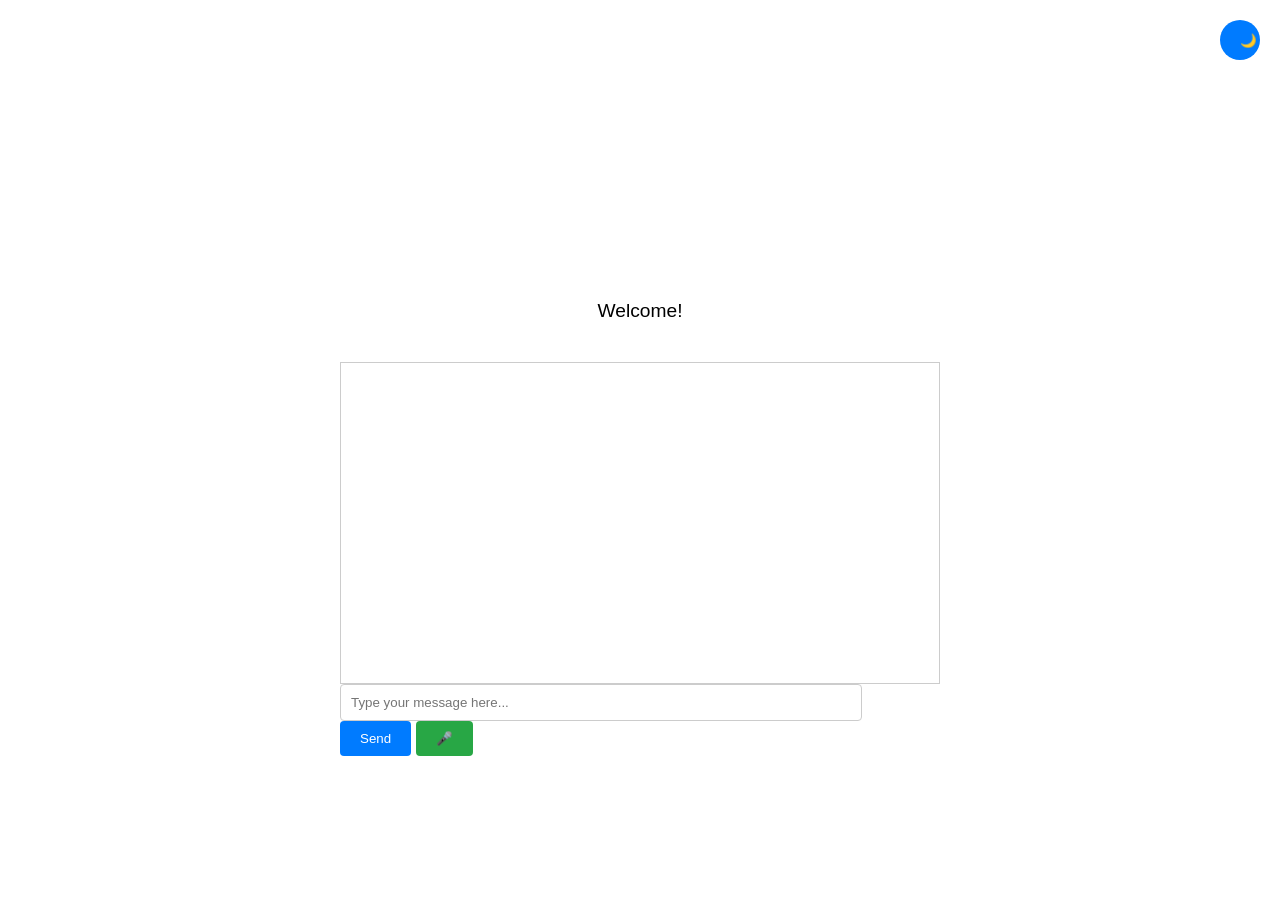
==== index.html @ 46818058 "Add files via upload" ====
<!DOCTYPE html>
<html lang="en">
<head>
    <meta charset="UTF-8">
    <meta name="viewport" content="width=device-width; height=device-height;">
    <link rel="stylesheet" href="resource://content-accessible/ImageDocument.css">
    <link rel="stylesheet" href="resource://content-accessible/TopLevelImageDocument.css">
    <title>file.jpg (JPEG Image, 640&nbsp;×&nbsp;640 pixels)</title>
    <link rel="stylesheet" href="styles.css">
</head>
<body>
    <img src="file.jpg" alt="file.jpg" style="margin-top: 20px; width: 250px; height: 250px; border-radius: 50%;">
        <div id="welcome-message">Welcome!</div>
        <button id="dark-mode-toggle" style="position: absolute; top: 20px; right: 20px; border-radius: 50%; width: 40px; height: 40px; background-color: #007bff; color: white; border: none; cursor: pointer;">🌙</button>
        <div id="chat-container">
        <div id="messages"></div>
        <div>
            <input type="text" id="input" placeholder="Type your message here...">
            <button id="send">Send</button>
            <button id="mic">🎤</button>
        </div>
    </div>
    <script src="script.js"></script>
</body>
</html>
---- styles.css ----
body {
    font-family: Arial, sans-serif;
    background-color: #ffffff; /* Ensure body background is white */
    margin: 0; /* Remove default margin */
    padding: 0; /* Remove default padding */
}

body {
    display: flex;
    flex-direction: column;
    align-items: center;
}

html, body {
    background-color: #ffffff !important; /* Force white background */
    height: 100%; /* Ensure full height */
}

#chat-container {
    width: 100%;
    max-width: 600px;
    margin: 20px auto 0 auto; /* Adjusted margin to create space below the image */
    padding: 20px;
    background-color: #ffffff; /* Ensure chat container background is white */
    box-shadow: none; /* Remove shadow to avoid dark effect */
    border-radius: 8px;
}

.clearfix::after {
    content: "";
    clear: both;
    display: table;
}

#messages {
    height: 300px;
    overflow-y: auto;
    border: 1px solid #ccc;
    padding: 10px;
    background-color: #fff; /* Ensured it remains white */
    color: #000; /* Darken the text color */
}

#input {
    width: calc(100% - 100px);
    padding: 10px;
    border: 1px solid #ccc;
    border-radius: 4px;
    margin-right: 10px;
}

button {
    padding: 10px 20px;
    border: none;
    border-radius: 4px;
    background-color: #007bff;
    color: #fff;
    cursor: pointer;
}

button#mic {
    background-color: #28a745;
}

img {
    display: block;
    margin: 0 auto; /* Center the image and remove margin-top */
    width: 150px;
    height: 150px;
    border-radius: 50%;
    background-color: #ffffff; /* Ensure image background is white */
}

@media (max-width: 600px) {
    #chat-container {
        width: 90%; /* Make the chat container wider on mobile */
        margin-top: 10px; /* Adjust margin for mobile */
    }

    img {
        width: 100px; /* Adjust image size for mobile */
        height: 100px; /* Adjust image size for mobile */
    }
}

.dark-mode {
    background-color: #333; /* Dark background for the body */
    color: #fff; /* Light text color */
}

.dark-mode #chat-container {
    background-color: #444; /* Darker chat container */
    border: 1px solid #555; /* Darker border */
}

.dark-mode img {
    background-color: #444; /* Darker background for images */
}

.dark-mode #chat-container {
    background-color: #444; /* Darker chat container */
    border: 1px solid #555; /* Darker border */
}

#welcome-message {
    text-align: center;
    margin-top: 30px; /* Increased margin-top */
    font-size: larger;
}
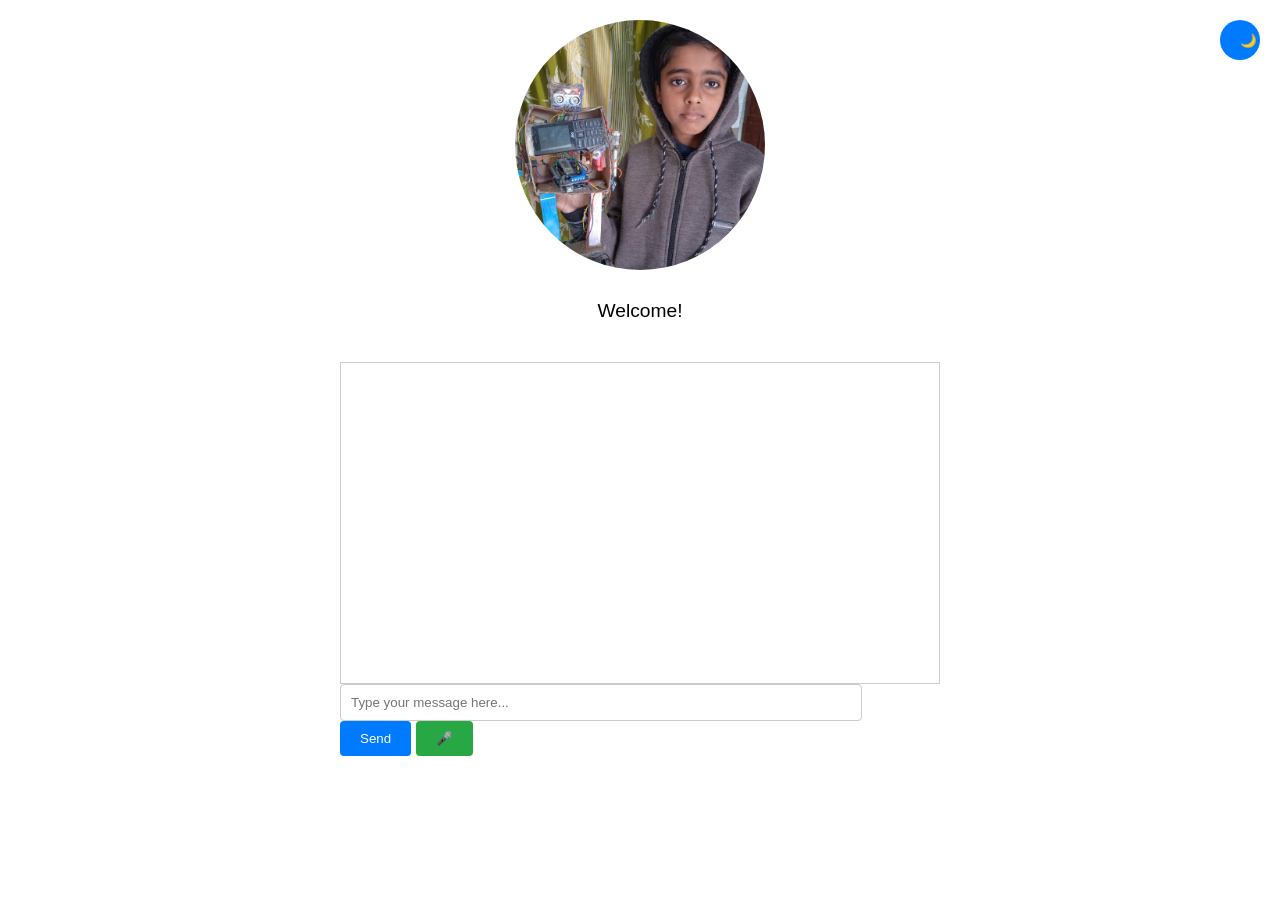
==== commit 7c0471d5: "Update index.html" ====
--- a/index.html
+++ b/index.html
@@ -5,7 +5,7 @@
     <meta name="viewport" content="width=device-width; height=device-height;">
     <link rel="stylesheet" href="resource://content-accessible/ImageDocument.css">
     <link rel="stylesheet" href="resource://content-accessible/TopLevelImageDocument.css">
-    <title>file.jpg (JPEG Image, 640&nbsp;×&nbsp;640 pixels)</title>
+    <title>Mehul Sarkar (Mseek)</title>
     <link rel="stylesheet" href="styles.css">
 </head>
 <body>
